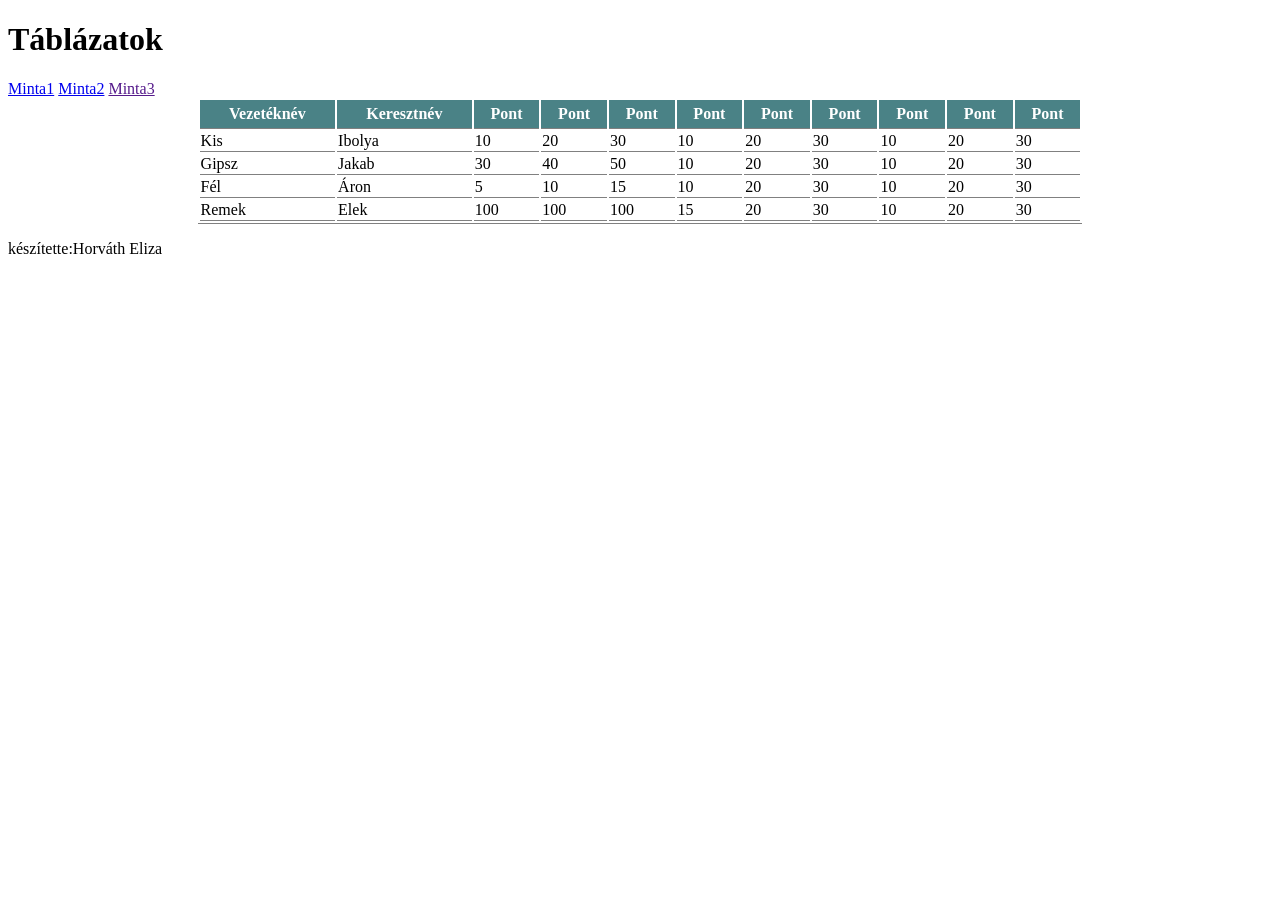
==== tablazat2.html @ 637c2075 "felig kesz" ====
<!DOCTYPE html>
<html lang="en">
<head>
    <meta charset="UTF-8">
    <meta name="viewport" content="width=device-width, initial-scale=1.0">
    <title>Horváth Eliza</title>
    <link rel="stylesheet" href="stilus2.css">
    
</head>
<body>
    <main>
        <header>
            <h1>Táblázatok</h1>
        </header>
        <nav>
            <a href="index.html">Minta1</a>
            <a href="tablazat2.html">Minta2</a>
            <a href="">Minta3</a>
        </nav>
        <article>

            <table>
            
                    <tr>
                        <th>Vezetéknév</th>
                        <th>Keresztnév</th>
                        <th>Pont</th>
                        <th>Pont</th>
                        <th>Pont</th>
                        <th>Pont</th>
                        <th>Pont</th>
                        <th>Pont</th>
                        <th>Pont</th>
                        <th>Pont</th>
                        <th>Pont</th>
                    </tr>

                    <tr>
                        <td>Kis</td>
                        <td>Ibolya</td>
                        <td>10</td>
                        <td>20</td>
                        <td>30</td>
                        <td>10</td>
                        <td>20</td>
                        <td>30</td>
                        <td>10</td>
                        <td>20</td>
                        <td>30</td>
                    </tr>
                    <tr>
                        <td>Gipsz</td>
                        <td>Jakab</td>
                        <td>30</td>
                        <td>40</td>
                        <td>50</td>
                        <td>10</td>
                        <td>20</td>
                        <td>30</td>
                        <td>10</td>
                        <td>20</td>
                        <td>30</td>
                    </tr>
                    <tr>
                        <td>Fél</td>
                        <td>Áron</td>
                        <td>5</td>
                        <td>10</td>
                        <td>15</td>
                        <td>10</td>
                        <td>20</td>
                        <td>30</td>
                        <td>10</td>
                        <td>20</td>
                        <td>30</td>
                    </tr>
                    <tr>
                        <td>Remek</td>
                        <td>Elek</td>
                        <td>100</td>
                        <td>100</td>
                        <td>100</td>
                        <td>15</td>
                        <td>20</td>
                        <td>30</td>
                        <td>10</td>
                        <td>20</td>
                        <td>30</td>
                    </tr>
            </table>

        </article>
        <footer>
            <p>készítette:Horváth Eliza</p>
        </footer>
    </main>
</body>
</html>
---- stilus2.css ----
*{
    box-sizing: border-box;
}
table, th, td{
    border-bottom: solid 1px gray;
}
table{
    width: 70%;
    margin: auto;
    
}
th{
    background-color: rgb(74, 130, 134);
    color: white;
    padding: 5px;
}
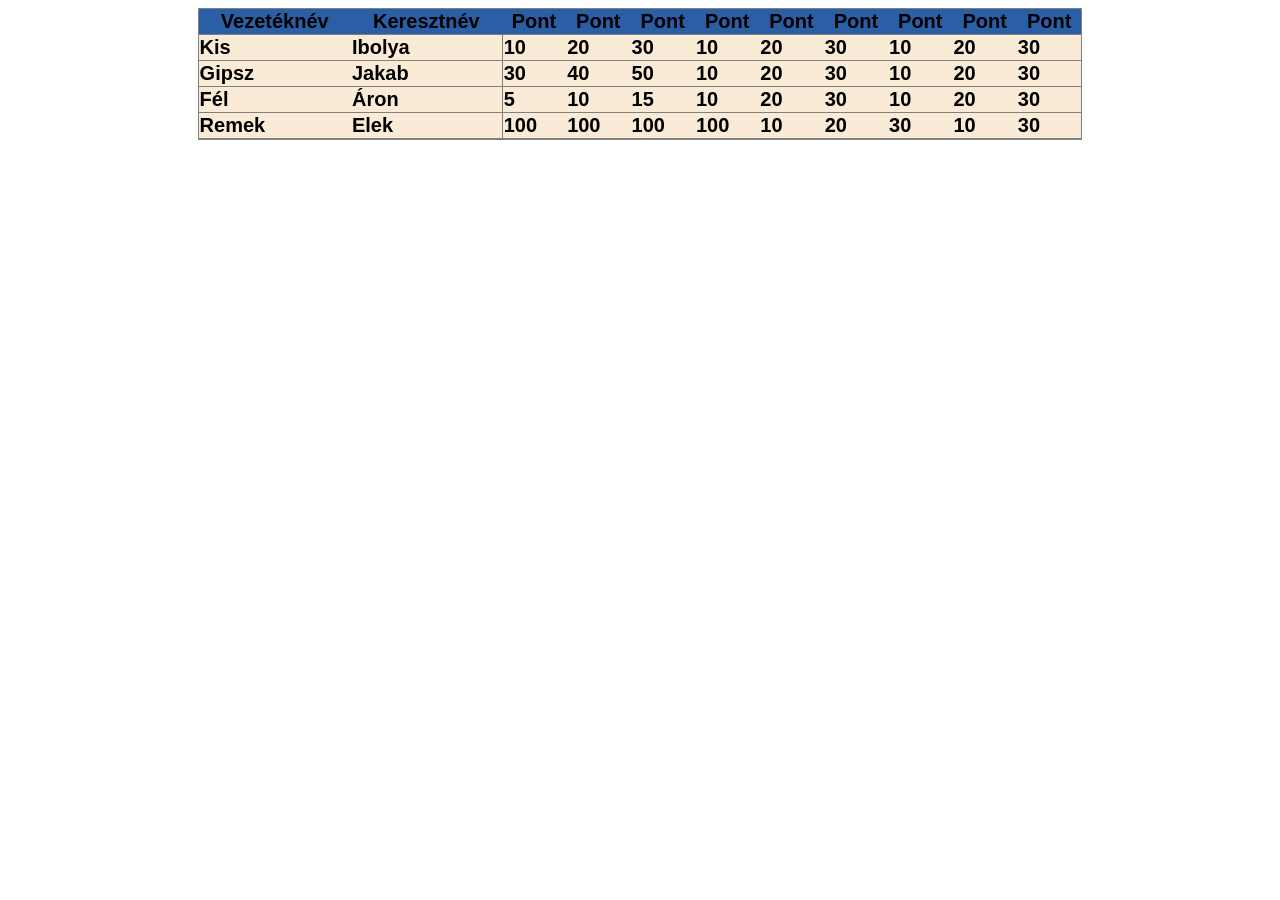
==== commit 55b1e2ae: "befejezés" ====
--- a/tablazat2.html
+++ b/tablazat2.html
@@ -1,98 +1,82 @@
 <!DOCTYPE html>
-<html lang="en">
+<html lang="hu">
 <head>
     <meta charset="UTF-8">
     <meta name="viewport" content="width=device-width, initial-scale=1.0">
     <title>Horváth Eliza</title>
     <link rel="stylesheet" href="stilus2.css">
-    
 </head>
 <body>
-    <main>
-        <header>
-            <h1>Táblázatok</h1>
-        </header>
-        <nav>
-            <a href="index.html">Minta1</a>
-            <a href="tablazat2.html">Minta2</a>
-            <a href="">Minta3</a>
-        </nav>
-        <article>
+    <table>
+                <tr>
+                    <th>Vezetéknév</th>
+                    <th>Keresztnév</th>
+                    <th>Pont</th>
+                    <th>Pont</th>
+                    <th>Pont</th>
+                    <th>Pont</th>
+                    <th>Pont</th>
+                    <th>Pont</th>
+                    <th>Pont</th>
+                    <th>Pont</th>
+                    <th>Pont</th>
 
-            <table>
-            
-                    <tr>
-                        <th>Vezetéknév</th>
-                        <th>Keresztnév</th>
-                        <th>Pont</th>
-                        <th>Pont</th>
-                        <th>Pont</th>
-                        <th>Pont</th>
-                        <th>Pont</th>
-                        <th>Pont</th>
-                        <th>Pont</th>
-                        <th>Pont</th>
-                        <th>Pont</th>
-                    </tr>
 
-                    <tr>
-                        <td>Kis</td>
-                        <td>Ibolya</td>
-                        <td>10</td>
-                        <td>20</td>
-                        <td>30</td>
-                        <td>10</td>
-                        <td>20</td>
-                        <td>30</td>
-                        <td>10</td>
-                        <td>20</td>
-                        <td>30</td>
-                    </tr>
-                    <tr>
-                        <td>Gipsz</td>
-                        <td>Jakab</td>
-                        <td>30</td>
-                        <td>40</td>
-                        <td>50</td>
-                        <td>10</td>
-                        <td>20</td>
-                        <td>30</td>
-                        <td>10</td>
-                        <td>20</td>
-                        <td>30</td>
-                    </tr>
-                    <tr>
-                        <td>Fél</td>
-                        <td>Áron</td>
-                        <td>5</td>
-                        <td>10</td>
-                        <td>15</td>
-                        <td>10</td>
-                        <td>20</td>
-                        <td>30</td>
-                        <td>10</td>
-                        <td>20</td>
-                        <td>30</td>
-                    </tr>
-                    <tr>
-                        <td>Remek</td>
-                        <td>Elek</td>
-                        <td>100</td>
-                        <td>100</td>
-                        <td>100</td>
-                        <td>15</td>
-                        <td>20</td>
-                        <td>30</td>
-                        <td>10</td>
-                        <td>20</td>
-                        <td>30</td>
-                    </tr>
-            </table>
+                </tr>
 
-        </article>
-        <footer>
-            <p>készítette:Horváth Eliza</p>
-        </footer>
-    </main>
+                <tr>
+                    <td>Kis</td>
+                    <td>Ibolya</td>
+                    <td>10</td>
+                    <td>20</td>
+                    <td>30</td>
+                    <td>10</td>
+                    <td>20</td>
+                    <td>30</td>
+                    <td>10</td>
+                    <td>20</td>
+                    <td>30</td>
+                </tr>
+
+                <tr>
+                   <td>Gipsz</td>
+                   <td>Jakab</td>
+                   <td>30</td>
+                   <td>40</td>
+                   <td>50</td>
+                   <td>10</td>
+                   <td>20</td>
+                   <td>30</td>
+                   <td>10</td>
+                   <td>20</td>
+                   <td>30</td>
+                </tr>
+
+                 <tr>
+                    <td>Fél</td>
+                    <td>Áron</td>
+                    <td>5</td>
+                    <td>10</td>
+                    <td>15</td>
+                    <td>10</td>
+                    <td>20</td>
+                    <td>30</td>
+                    <td>10</td>
+                    <td>20</td>
+                    <td>30</td>
+                </tr>
+                 <tr>
+                    <td>Remek</td>
+                    <td>Elek</td>
+                    <td>100</td>
+                    <td>100</td>
+                    <td>100</td>
+                    <td>100</td>
+                    <td>10</td>
+                    <td>20</td>
+                    <td>30</td>
+                    <td>10</td>
+                    <td>30</td>
+                </tr>
 </body>
 </html>
--- a/stilus2.css
+++ b/stilus2.css
@@ -1,16 +1,31 @@
-*{
+* {
     box-sizing: border-box;
+    font-weight: bold;
+    font-family: Arial, Helvetica, sans-serif;
+    font-size: 20px;
 }
-table, th, td{
+
+table, th, td {
     border-bottom: solid 1px gray;
 }
-table{
+
+table {
     width: 70%;
     margin: auto;
-    
+    border: solid 1px gray;
+    border-spacing: 0px;
 }
-th{
-    background-color: rgb(74, 130, 134);
-    color: white;
-    padding: 5px;
+
+th {
+    background-color: rgb(42, 95, 165);
+    color: black;
+}
+
+td {
+    color: black;
+    background-color: antiquewhite;
+}
+
+td:nth-child(3) {
+    border-left: solid 1px gray;
 }
